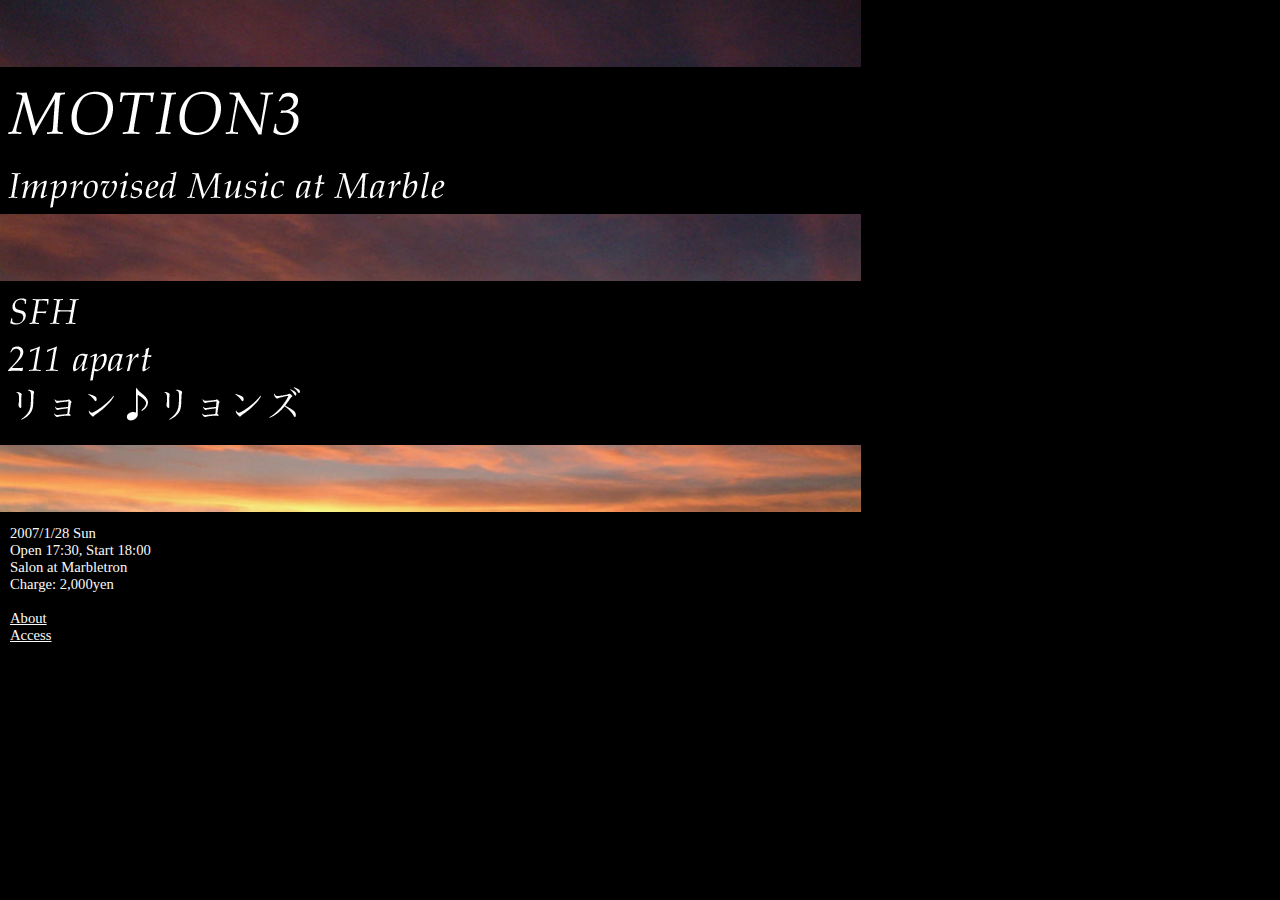
==== motion3/index.html @ cbff3b28 "" ====
<!DOCTYPE html PUBLIC "-//W3C//DTD XHTML 1.0 Strict//EN" "http://www.w3.org/TR/xhtml1/DTD/xhtml1-strict.dtd">
<html xmlns="http://www.w3.org/1999/xhtml">
  <head>
    <meta http-equiv="Content-Type" content="text/html; charset=Shift_JIS" />
    <title>MOTION3: Improvised Music by Marble</title>
    <link href="../default.css" rel="stylesheet" type="text/css" />
    <style type="text/css">
      <!--
	  body, p, a, a:link, a:active, a:visited, a:focus, a:hover{
	  color: #fafafa;
	  }
	-->
    </style>
  </head>
  <body>

    <img src="1.jpg" width="861" height="67" alt="" /><br />

    <h1>
      <img src="motion3.gif" alt="MOTION3" />
    </h1>

    <p>
      <img src="improvised.gif" alt="Improvised Music by Marble" /><br />
      <img src="2.jpg" width="861" height="67" alt="" />
    </p>

    <p>
      <a href="http://sfh-sound.com/"><img src="sfh.gif" alt="SFH" /></a><br />
      <a href="http://211-apart.org/"><img src="211.gif" alt="211 apart" /></a><br />
      <a href="http://www.voiceblog.jp/ryon_ryon_2/"><img src="ryon.gif" alt="�������􃊃����Y" /></a><br />
    </p>

    <p><img src="3.jpg" width="861" height="67" alt="" /></p>

    <p style="margin: 10px; font-size: 11pt;">
      2007/1/28 Sun<br />
      Open 17:30, Start 18:00<br />
      Salon at Marbletron<br />
      Charge: 2,000yen<br />
      <br />
      <a href="about.html">About</a><br />
      <a href="access.html">Access</a>
    </p>

    <script src="http://www.google-analytics.com/urchin.js" type="text/javascript">
    </script>
    <script type="text/javascript">
      <!--
      _uacct = "UA-101729-3";
      urchinTracker();
      // -->
    </script>

  </body>
</html>
---- default.css ----
body {
     background: #000;
     color: #999;
     font-family: "�ͣ� �Х����å�", Osaka, "�ҥ饮�γѥ� Pro W3";
     font-size: 8pt;
     margin: 0px auto;
     padding: 0px;
}
img {
    border-width: 0px;
}
a, a:link, a:active, a:visited {
	color: #999;
	text-decoration: underline;
}
a:focus, a:hover{
	color: #eee;
}
ul {
	list-style: none;
	padding: 0;
	margin: 0;
}
li {
	padding: 0 0 0 10px;
	margin: 0 10px;
}
li.focus {
	background: url(images/arrow.gif) left 5px no-repeat;
}
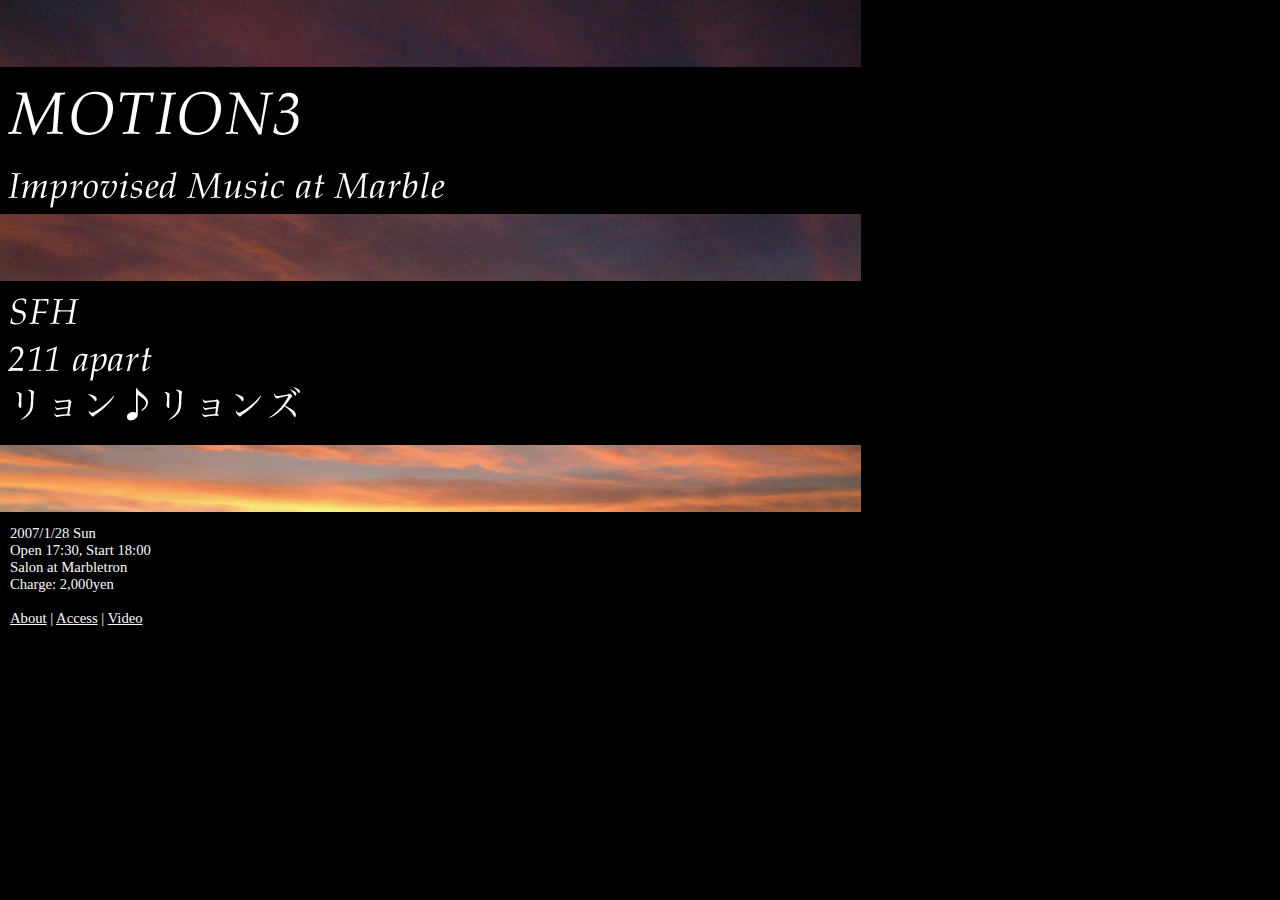
==== commit 29e1caf6: "synced with lhs" ====
--- a/motion3/index.html
+++ b/motion3/index.html
@@ -1,7 +1,7 @@
 <!DOCTYPE html PUBLIC "-//W3C//DTD XHTML 1.0 Strict//EN" "http://www.w3.org/TR/xhtml1/DTD/xhtml1-strict.dtd">
 <html xmlns="http://www.w3.org/1999/xhtml">
   <head>
-    <meta http-equiv="Content-Type" content="text/html; charset=Shift_JIS" />
+    <meta http-equiv="Content-Type" content="text/html; charset=utf-8" />
     <title>MOTION3: Improvised Music by Marble</title>
     <link href="../default.css" rel="stylesheet" type="text/css" />
     <style type="text/css">
@@ -28,7 +28,7 @@
     <p>
       <a href="http://sfh-sound.com/"><img src="sfh.gif" alt="SFH" /></a><br />
       <a href="http://211-apart.org/"><img src="211.gif" alt="211 apart" /></a><br />
-      <a href="http://www.voiceblog.jp/ryon_ryon_2/"><img src="ryon.gif" alt="�������􃊃����Y" /></a><br />
+      <a href="http://www.voiceblog.jp/ryon_ryon_2/"><img src="ryon.gif" alt="リョン♪リョンズ" /></a><br />
     </p>
 
     <p><img src="3.jpg" width="861" height="67" alt="" /></p>
@@ -39,18 +39,19 @@
       Salon at Marbletron<br />
       Charge: 2,000yen<br />
       <br />
-      <a href="about.html">About</a><br />
-      <a href="access.html">Access</a>
+      <a href="about.html">About</a> |
+      <a href="access.html">Access</a> |
+      <a href="video.html">Video</a>
     </p>
 
-    <script src="http://www.google-analytics.com/urchin.js" type="text/javascript">
-    </script>
-    <script type="text/javascript">
-      <!--
-      _uacct = "UA-101729-3";
-      urchinTracker();
-      // -->
-    </script>
+<script type="text/javascript">
+var gaJsHost = (("https:" == document.location.protocol) ? "https://ssl." : "http://www.");
+document.write(unescape("%3Cscript src='" + gaJsHost + "google-analytics.com/ga.js' type='text/javascript'%3E%3C/script%3E"));
+</script>
+<script type="text/javascript">
+var pageTracker = _gat._getTracker("UA-101729-3");
+pageTracker._trackPageview();
+</script>
 
   </body>
 </html>
